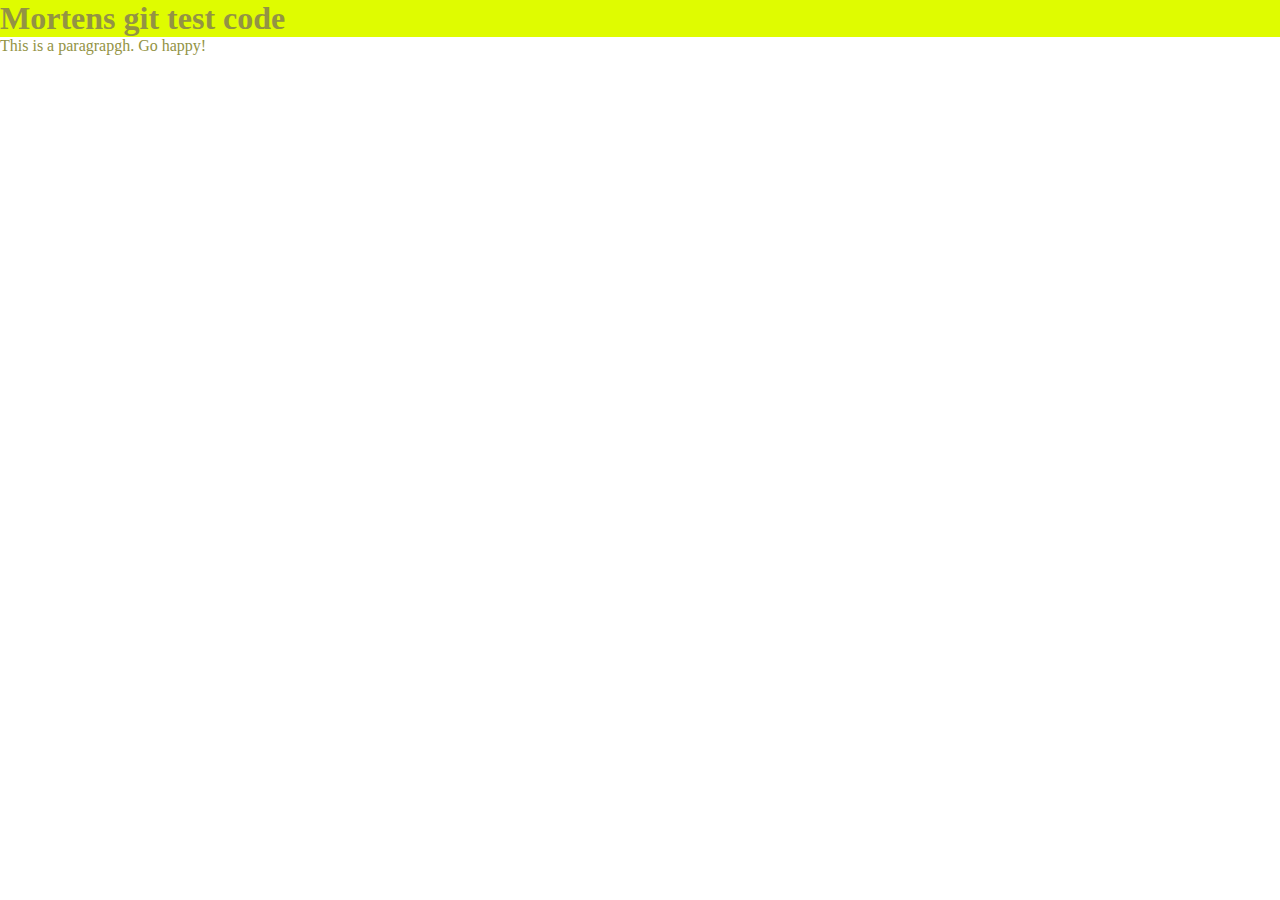
==== index.html @ f7a6e603 "Version 1" ====
<!DOCTYPE html>
<html>

<head>
    <meta charset="utf-8">
    <title>Git test</title>
    <link rel="stylesheet" href="css/mystyle.css">
</head>

<body>

    <h1 class="backgroundcolor textcolor">Mortens git test code</h1>

    <p class="textcolor">This is a paragrapgh. Go happy!</p>

</body>

</html>
---- css/mystyle.css ----
*,
*:after,
*:before {
    margin: 0;
    padding: 0;
    border: 0;
    box-sizing: border-box;
}

.backgroundcolor {
    background-color: #dffc00;
}

.textcolor {
    color: #939344;
}
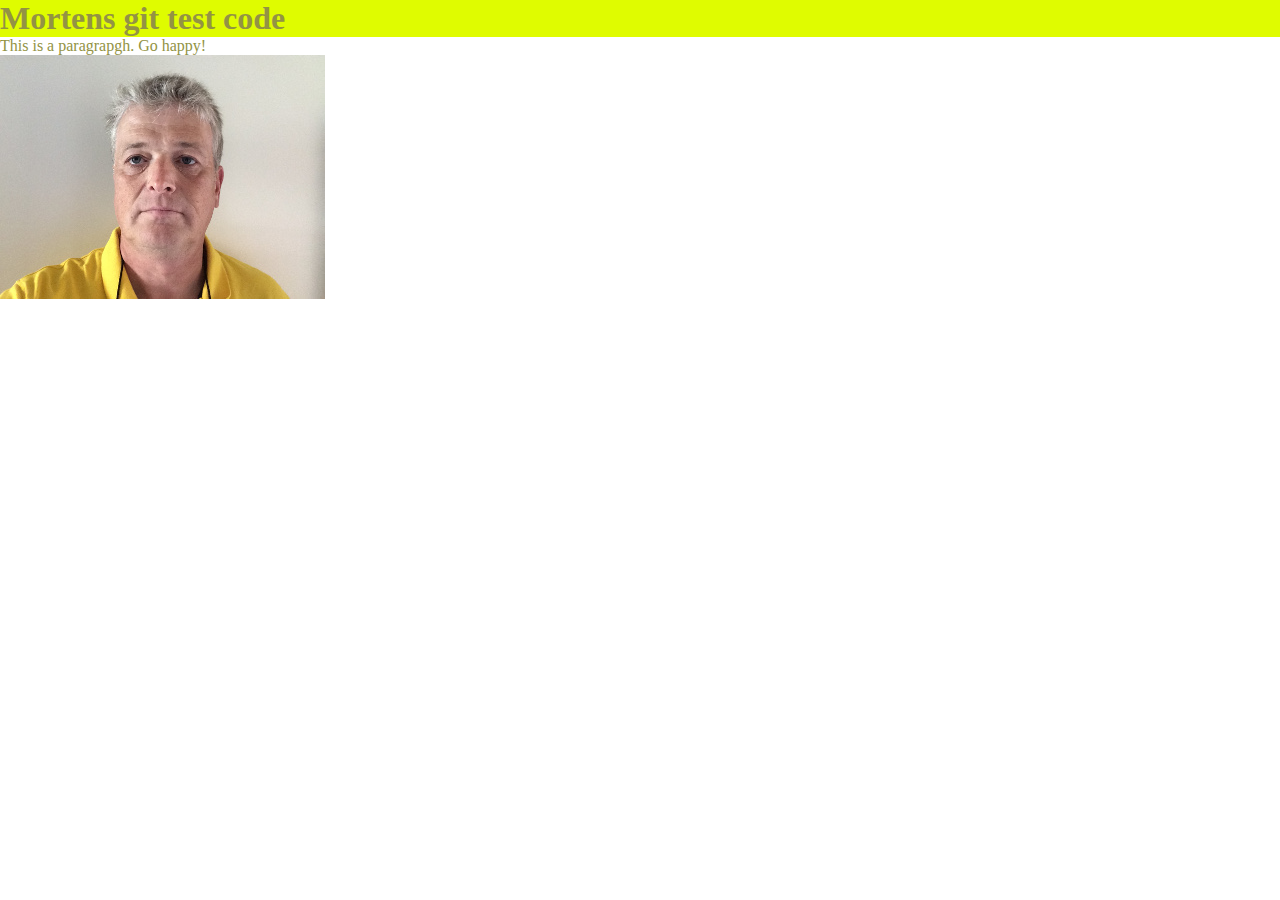
==== commit 96fe5733: "Version 2" ====
--- a/index.html
+++ b/index.html
@@ -13,6 +13,8 @@
 
     <p class="textcolor">This is a paragrapgh. Go happy!</p>
 
+    <img src="images/IMG_0458.JPG" alt="Morten">
+
 </body>
 
 </html>
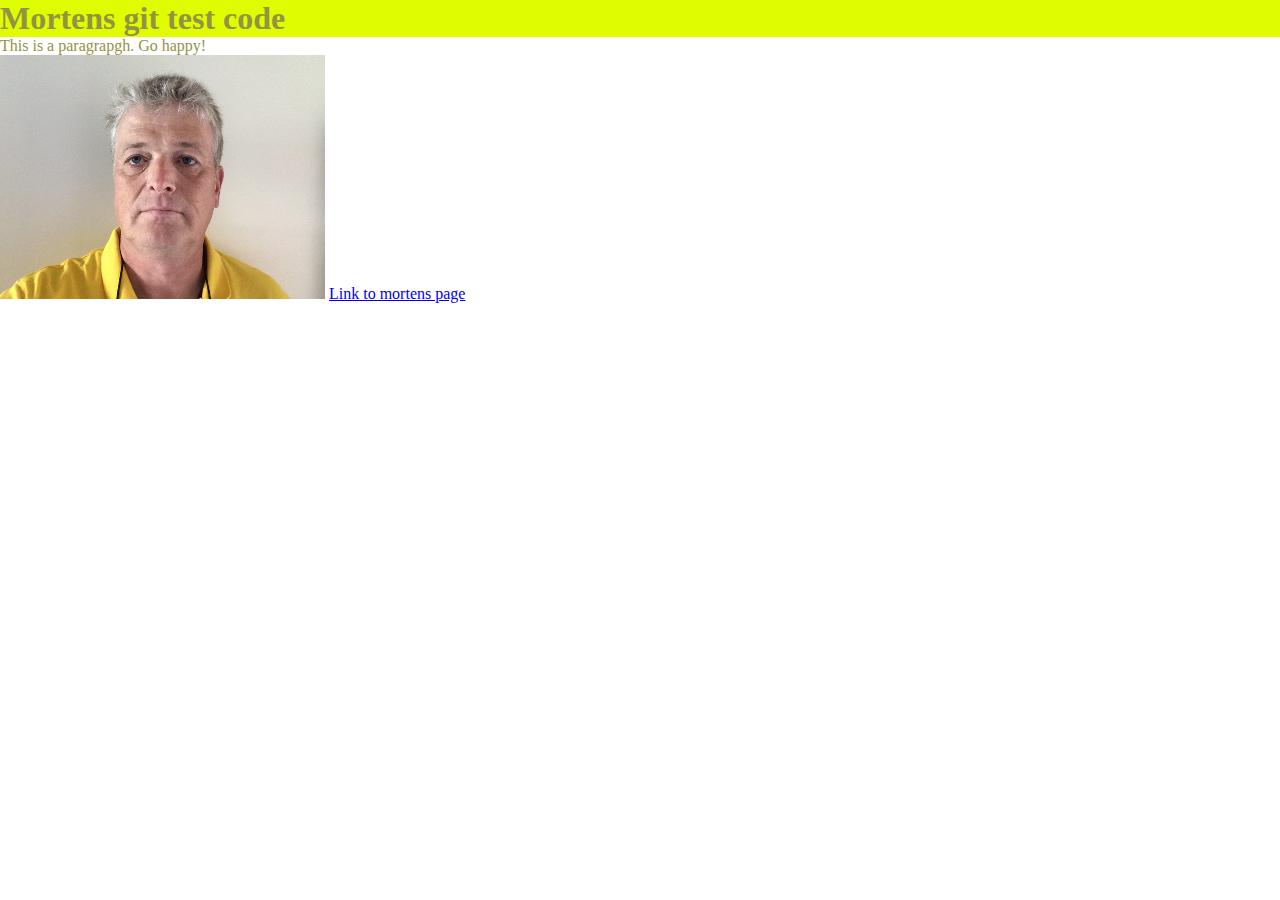
==== commit d1dad578: "Mortens version" ====
--- a/index.html
+++ b/index.html
@@ -15,6 +15,8 @@
 
     <img src="images/IMG_0458.JPG" alt="Morten">
 
+    <a href="morten.html">Link to mortens page</a>
+
 </body>
 
 </html>
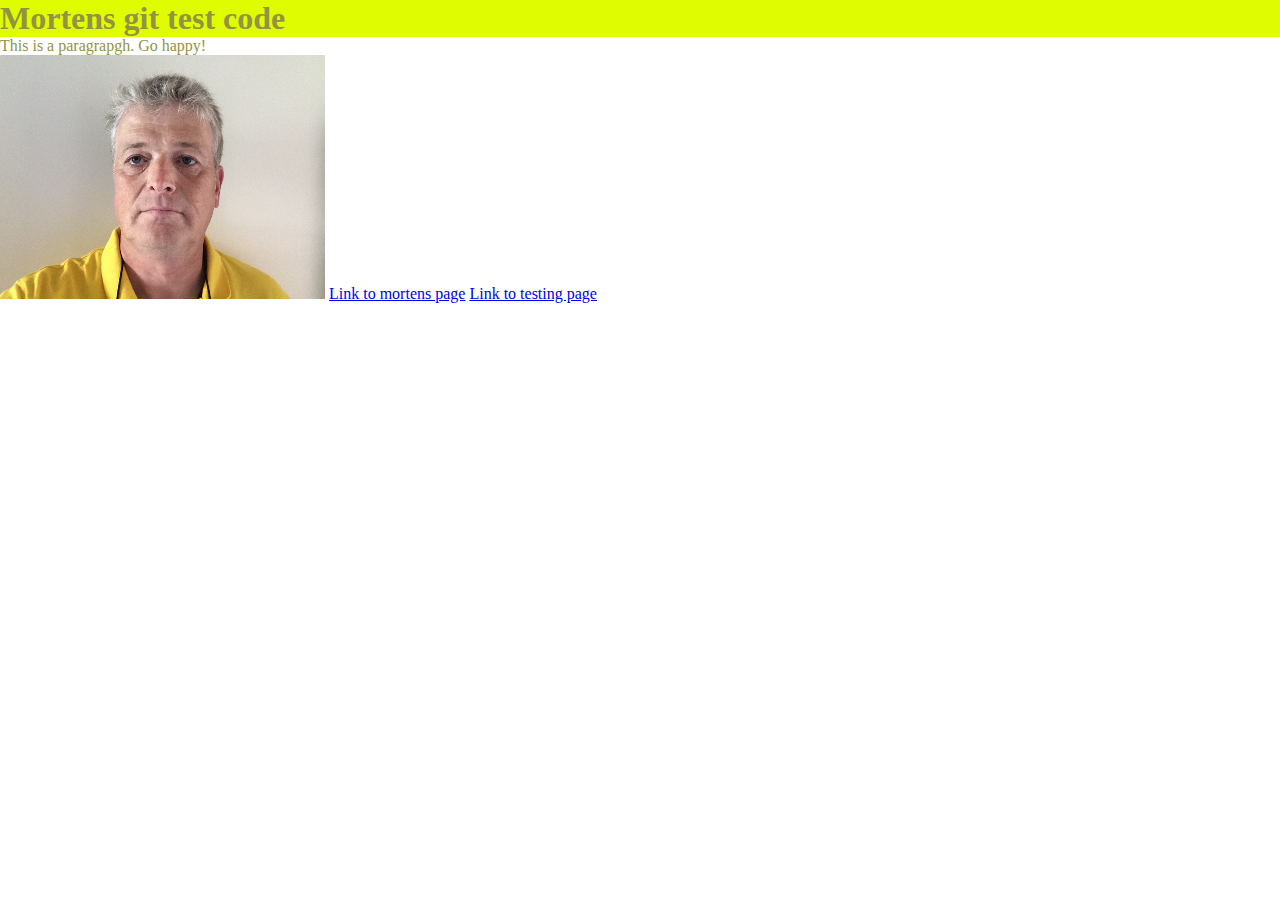
==== commit ebb5604a: "Link to testing.html" ====
--- a/index.html
+++ b/index.html
@@ -16,7 +16,6 @@
     <img src="images/IMG_0458.JPG" alt="Morten">
 
     <a href="morten.html">Link to mortens page</a>
+    <a href="testing.html">Link to testing page</a>
 
-</body>
-
-</html>
+</body></html>
